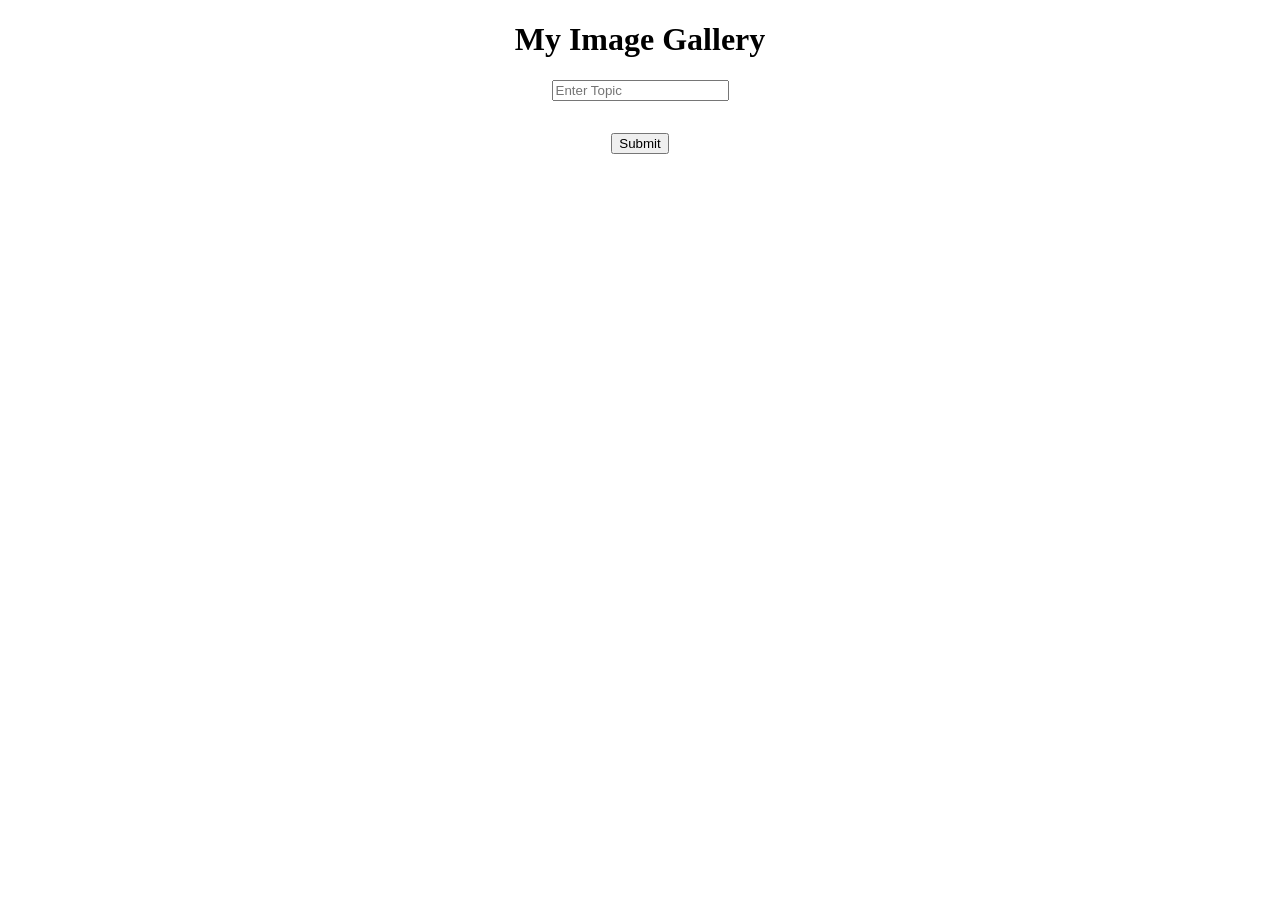
==== index.html @ b736093a "Rename unsplash.html to index.html" ====
<!DOCTYPE html>
<html lang="en">

<head>
    <meta charset="UTF-8">
    <meta http-equiv="X-UA-Compatible" content="IE=edge">
    <meta name="viewport" content="width=device-width, initial-scale=1.0">
    <title>Photo Gallery</title>
    <style>
        body {
            background: url();
        }

        .box {
            display: flex;
            margin: auto;
            margin-bottom: 2rem;
        }

        .container {
            background-color: #333;
            display: grid;
            grid-template-columns: auto auto auto;
            column-gap: 20px;
            row-gap: 20px;
            width: 80%;
            margin-left: auto;
            margin-right: auto;
            cursor: pointer;
        }

        img {
            width: 100%;
            height: 100%;
            object-fit: cover;
            transition: all ease 0.3s;
        }

        img:hover {
            transform: scale(1.02)
        }

      
        
    </style>
</head>

<body>
  

    <h1 style="text-align: center;">My Image Gallery</h1>
    <input class="box" type="text" placeholder="Enter Topic" required>
    <button class="box">Submit</button>

    <div class="container">

    </div>
    <script>
        var submitBtn = document.querySelector("button.box");
        submitBtn.addEventListener("click", function () {
            var inputField = document.querySelector(".box");
            var search = inputField.value;

            const container = document.querySelector('.container');
            function showImages(url) {

                let img = document.createElement('img');
                img.src = url;
                container.appendChild(img);
            }
            const id = "6ln4MFXGml8lLHm0z3l24dDm6Qaiq4-bxvS4_vnfbf4"

            const length = 30
            const api_url = `https://api.unsplash.com/search/photos?page=1&query=${search}&client_id=${id}&per_page=${length}`;
            fetch(api_url).then((data) => data.json())
                .then((final) => {

                    for (i = 0; i < length; i++) {
                        showImages(final.results[i].urls.regular)
                    }
                }).catch((e) => {
                    console.log(e)
                })
        });

    </script>
</body>

</html>
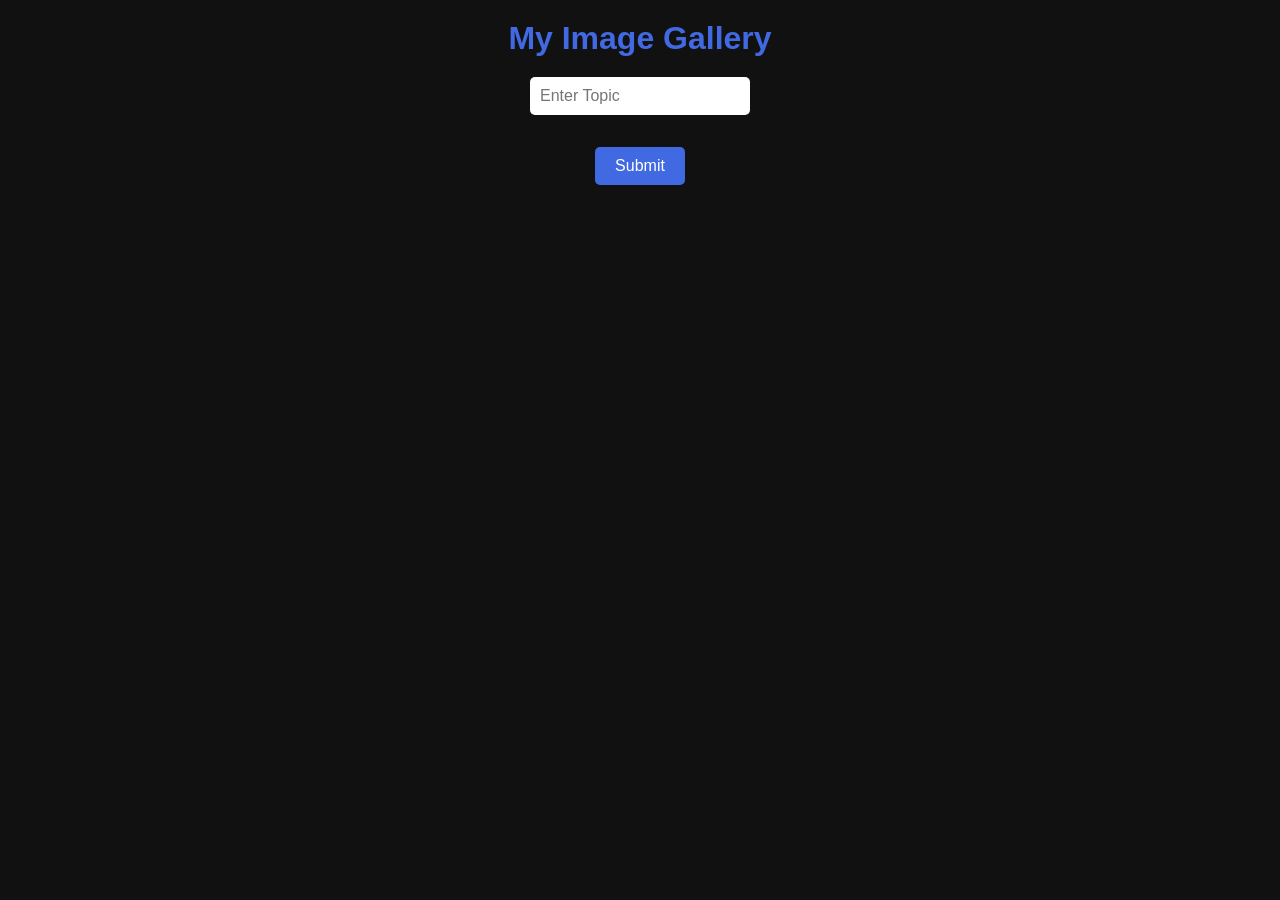
==== commit 40c00491: "VER:2" ====
--- a/index.html
+++ b/index.html
@@ -1,89 +1,21 @@
-<!DOCTYPE html>
-<html lang="en">
-
-<head>
-    <meta charset="UTF-8">
-    <meta http-equiv="X-UA-Compatible" content="IE=edge">
-    <meta name="viewport" content="width=device-width, initial-scale=1.0">
-    <title>Photo Gallery</title>
-    <style>
-        body {
-            background: url();
-        }
-
-        .box {
-            display: flex;
-            margin: auto;
-            margin-bottom: 2rem;
-        }
-
-        .container {
-            background-color: #333;
-            display: grid;
-            grid-template-columns: auto auto auto;
-            column-gap: 20px;
-            row-gap: 20px;
-            width: 80%;
-            margin-left: auto;
-            margin-right: auto;
-            cursor: pointer;
-        }
-
-        img {
-            width: 100%;
-            height: 100%;
-            object-fit: cover;
-            transition: all ease 0.3s;
-        }
-
-        img:hover {
-            transform: scale(1.02)
-        }
-
-      
-        
-    </style>
-</head>
-
-<body>
-  
-
-    <h1 style="text-align: center;">My Image Gallery</h1>
-    <input class="box" type="text" placeholder="Enter Topic" required>
-    <button class="box">Submit</button>
-
-    <div class="container">
-
-    </div>
-    <script>
-        var submitBtn = document.querySelector("button.box");
-        submitBtn.addEventListener("click", function () {
-            var inputField = document.querySelector(".box");
-            var search = inputField.value;
-
-            const container = document.querySelector('.container');
-            function showImages(url) {
-
-                let img = document.createElement('img');
-                img.src = url;
-                container.appendChild(img);
-            }
-            const id = "6ln4MFXGml8lLHm0z3l24dDm6Qaiq4-bxvS4_vnfbf4"
-
-            const length = 30
-            const api_url = `https://api.unsplash.com/search/photos?page=1&query=${search}&client_id=${id}&per_page=${length}`;
-            fetch(api_url).then((data) => data.json())
-                .then((final) => {
-
-                    for (i = 0; i < length; i++) {
-                        showImages(final.results[i].urls.regular)
-                    }
-                }).catch((e) => {
-                    console.log(e)
-                })
-        });
-
-    </script>
-</body>
-
-</html>
+<!DOCTYPE html>
+<html lang="en">
+
+<head>
+    <meta charset="UTF-8">
+    <meta http-equiv="X-UA-Compatible" content="IE=edge">
+    <meta name="viewport" content="width=device-width, initial-scale=1.0">
+    <title>Photo Gallery</title>
+    <link rel="stylesheet" href="style.css">
+</head>
+
+<body>
+    
+    <h1>My Image Gallery</h1>
+    <input id="topicInput" class="box" type="text" placeholder="Enter Topic" required>
+    <button id="submitBtn" class="box">Submit</button>
+    <div class="container"></div>
+    <script src="./app.js"></script>
+</body>
+
+</html>
--- a/style.css
+++ b/style.css
@@ -0,0 +1,92 @@
+* {
+    box-sizing: border-box;
+    margin: 0;
+    padding: 0;
+}
+
+body {
+    background: #111;
+    color: #fff;
+    font-family: 'Arial', sans-serif;
+
+}
+
+
+
+h1 {
+    margin-top: 20px;
+    text-align: center;
+    color: royalblue;
+    margin-bottom: 20px;
+}
+
+.box {
+    display: flex;
+    margin: auto;
+    margin-bottom: 2rem;
+}
+
+.container img {
+    animation: fadeIn 0.5s ease-out;
+}
+
+input.box {
+    padding: 10px;
+    font-size: 16px;
+    border: none;
+    border-radius: 5px;
+}
+
+button.box {
+    background-color: royalblue;
+    color: #fff;
+    padding: 10px 20px;
+    font-size: 16px;
+    border: none;
+    border-radius: 5px;
+    cursor: pointer;
+    transition: background-color 0.3s ease;
+}
+
+button.box:hover {
+    background-color: blue;
+}
+
+.container {
+    background-color: #333;
+    display: grid;
+    grid-template-columns: repeat(auto-fill, minmax(250px, 1fr));
+    gap: 20px;
+    width: 80%;
+    margin: 20px auto;
+    cursor: pointer;
+}
+
+/* Add this style for better presentation of the download button */
+.image-container {
+    position: relative;
+    overflow: hidden;
+}
+
+img {
+    width: 100%;
+    height: 100%;
+    object-fit: cover;
+    border-radius: 8px;
+    transition: transform 0.3s ease;
+}
+
+img:hover {
+    transform: scale(1.05);
+}
+
+
+@keyframes fadeIn {
+    from {
+        opacity: 0;
+    }
+
+    to {
+        opacity: 1;
+    }
+}
